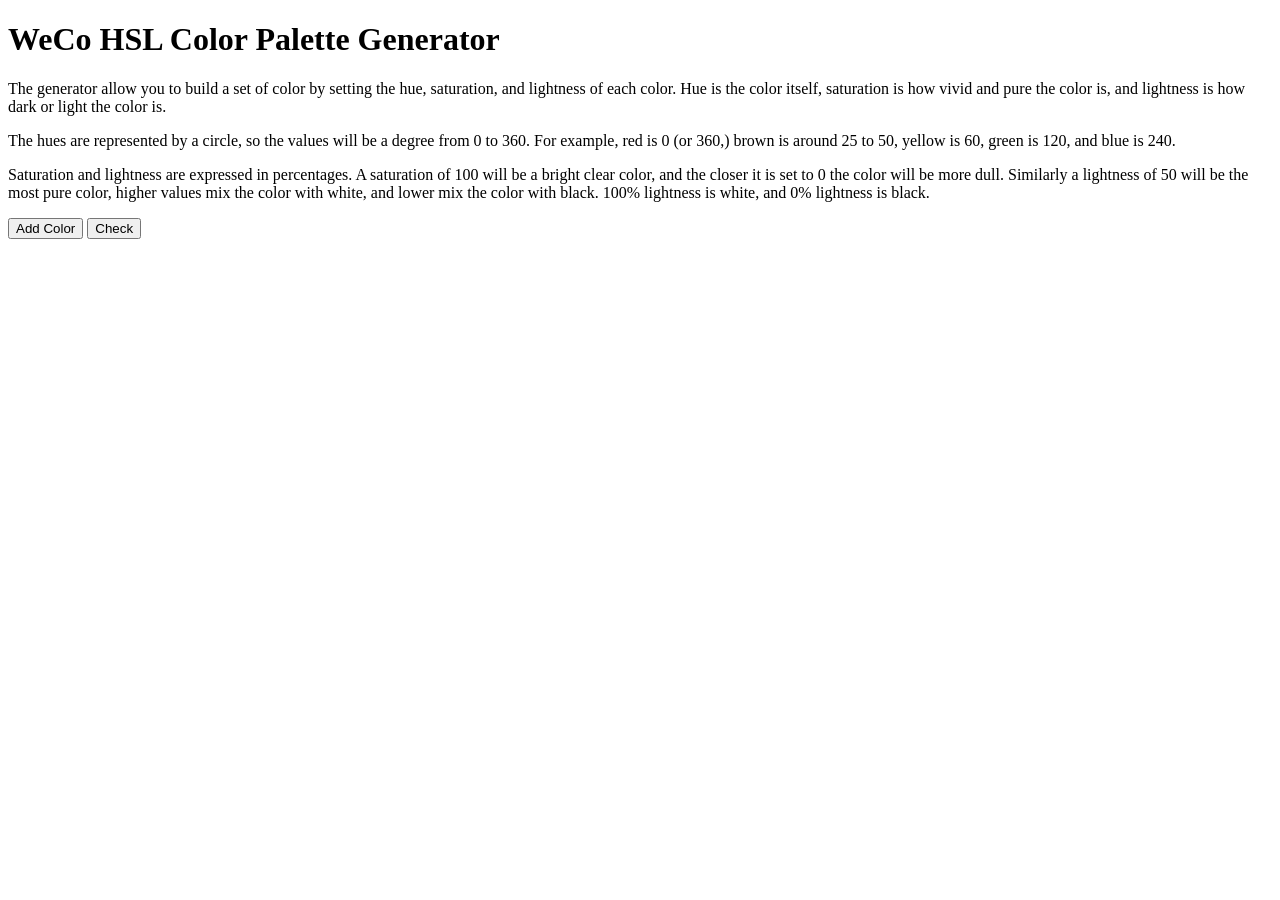
==== index.html @ 908b0b7a "Initial commit" ====
<!DOCTYPE html>
<!--[if lt IE 7]>      <html class="no-js lt-ie9 lt-ie8 lt-ie7"> <![endif]-->
<!--[if IE 7]>         <html class="no-js lt-ie9 lt-ie8"> <![endif]-->
<!--[if IE 8]>         <html class="no-js lt-ie9"> <![endif]-->
<!--[if gt IE 8]>      <html class="no-js"> <!--<![endif]-->

<link rel="stylesheet" type="text/css" href="CSS/color.css"
<html>
    <head>
        <meta charset="utf-8">
        <meta http-equiv="X-UA-Compatible" content="IE=edge">
        <title></title>
        <meta name="description" content="">
        <meta name="viewport" content="width=device-width, initial-scale=1">
        <link rel="stylesheet" href="">
    </head>
    <body>
        <!--[if lt IE 7]>
            <p class="browsehappy">You are using an <strong>outdated</strong> browser. Please <a href="#">upgrade your browser</a> to improve your experience.</p>
        <![endif]-->
    <h1>WeCo HSL Color Palette Generator</h1>
    <p>
        The generator allow you to build a set of color by setting the hue, saturation, and lightness of each color. Hue is the color itself, saturation is how vivid and pure the color is, and lightness is how dark or light the color is. 
    </p>
    <p>
        The hues are represented by a circle, so the values will be a degree from 0 to 360. For example, red is 0 (or 360,) brown is around 25 to 50, yellow is 60, green is 120, and blue is 240.
    </p>
    <p>
        Saturation and lightness are expressed in percentages. A saturation of 100 will be a bright clear color, and the closer it is set to 0 the color will be more dull. Similarly a lightness of 50 will be the most pure color, higher values mix the color with white, and lower mix the color with black. 100% lightness is white, and 0% lightness is black.
    </p>
    <div id="color_container">
       
    </div>
    <button id="add">Add Color</button>
    <button id="checkContrast">Check</button>
    <div id="contrast_container">

    </div>
        <script src="JS/color.js" type="module"></script>
        
    </body>
</html>
---- CSS/color.css ----
#color_container {
    display: flex;
}

#color_container .wrapper {
    flex-direction: row;
    padding-right: 1rem;
}


.color_block {
    width: 15rem;
    height: 15rem;
    
    border: 2px solid black
}

.hslBar label {
    display: block;
    padding-top: 1rem;
    float: right;
    clear: right;
}

.hslBar label select {
    margin-left: 1rem;
   
}

#contrast_container {
    display: flex;
}

#contrast_container .contrast_holder {
    width: 1rem;
    height: 1rem;
    flex-direction: row;
}
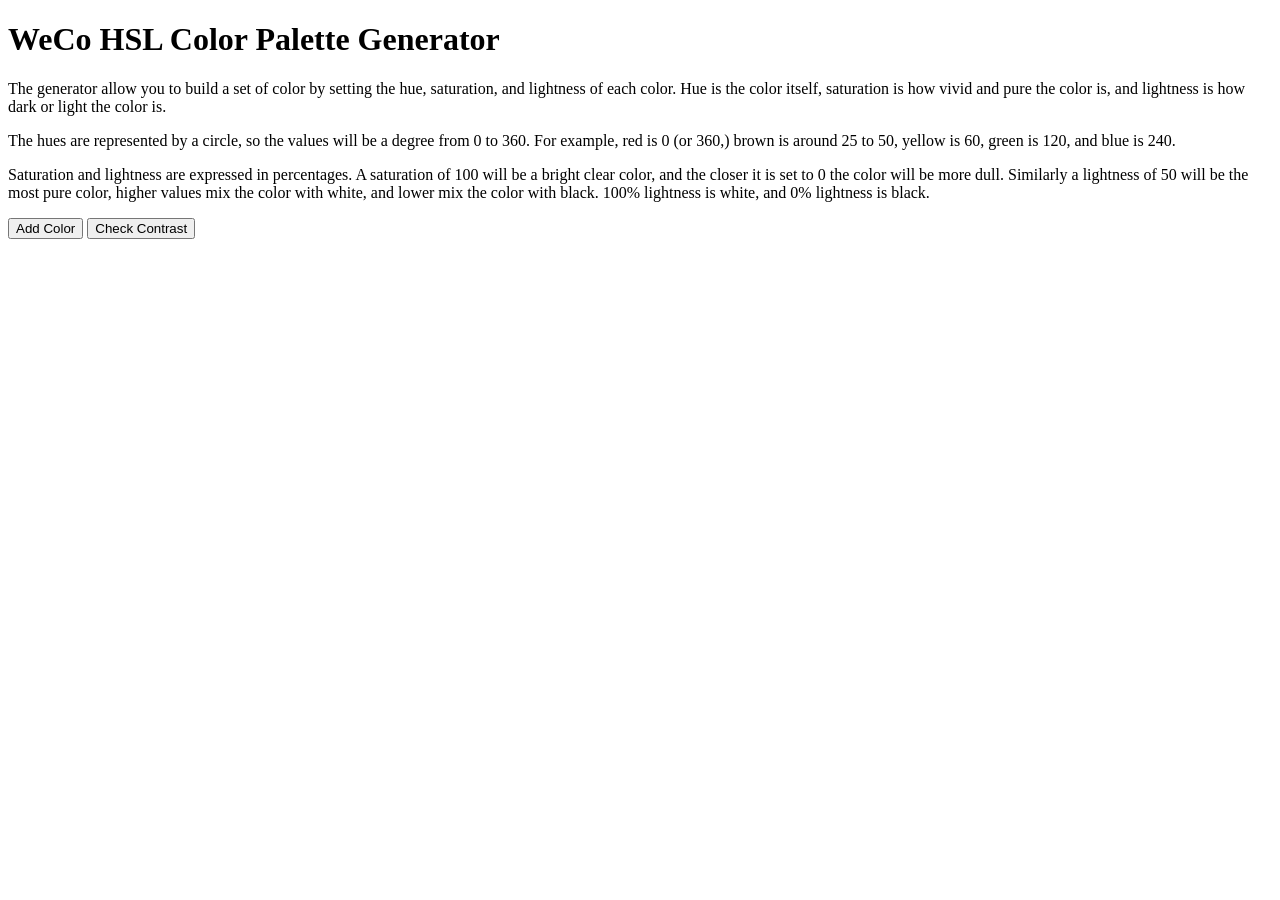
==== commit 546e8e1b: "Show color hex labels" ====
--- a/index.html
+++ b/index.html
@@ -32,7 +32,7 @@
        
     </div>
     <button id="add">Add Color</button>
-    <button id="checkContrast">Check</button>
+    <button id="checkContrast">Check Contrast</button>
     <div id="contrast_container">
 
     </div>
